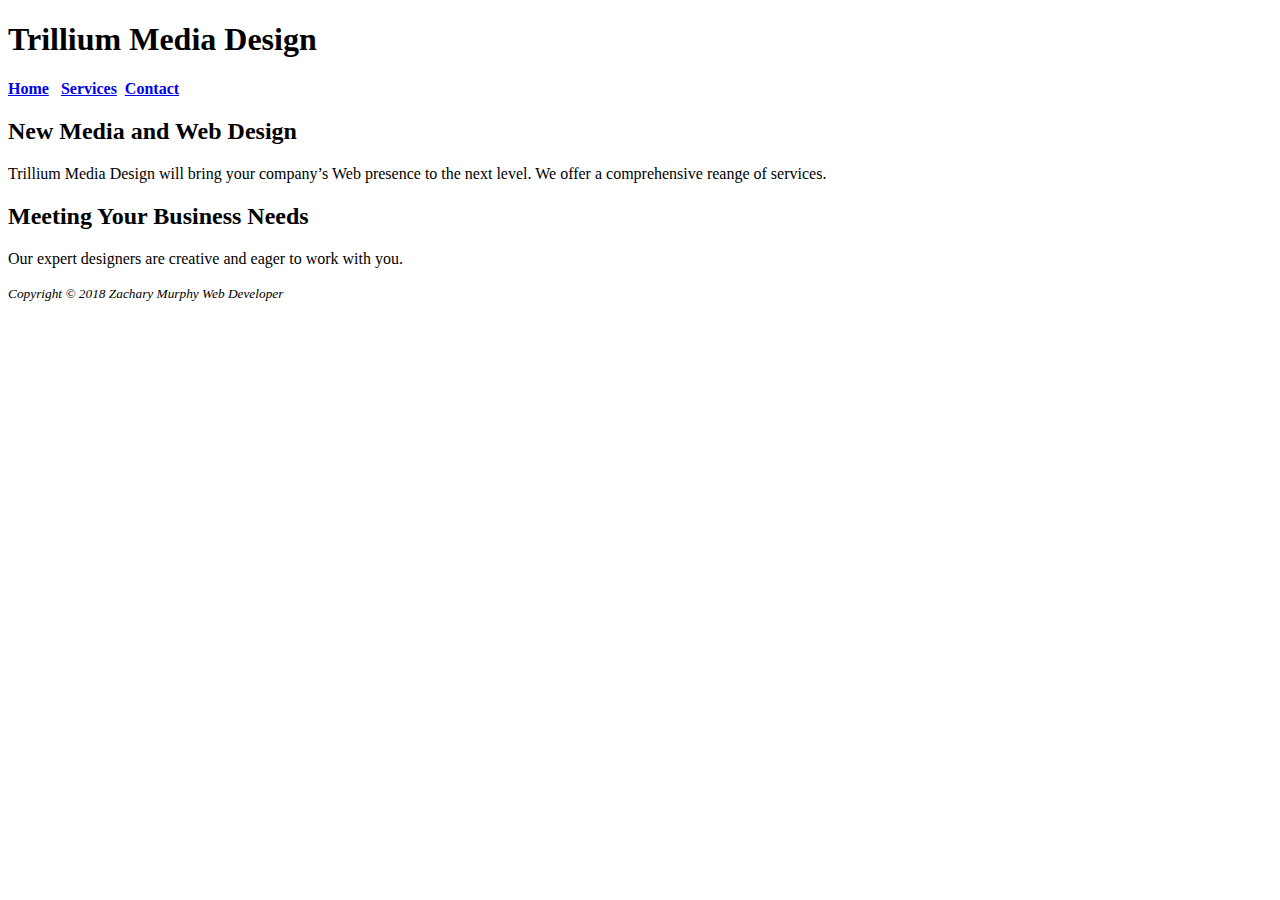
==== Trillium Media Design/index.html @ e4b796c4 "three webpages for site" ====
<!DOCTYPE html>
<html lang="en">
<head>
<title>Trillium Media Design</title>
<meta charset="utf-8">
</head>
<body>
<header>
	<h1>Trillium Media Design</h1>
</header>
<nav>
<b><a href="index.html">Home</a> &nbsp; 
	<a href="services.html">Services</a>&nbsp; 
	<a href="concact.html">Contact</a>
	</b>
</nav>
<main>
	<h2>New Media and Web Design</h2>
		<p> Trillium Media Design will bring your company&rsquo;s Web presence to the next level. We offer a comprehensive reange of services. </p>
	<h2>Meeting Your Business Needs</h2>
		<p>Our expert designers are creative and eager to work with you. </p>
</main>
<footer>
	<small><i>Copyright &copy; 2018 Zachary Murphy Web Developer</i></small>
</footer>
</body>
</html>
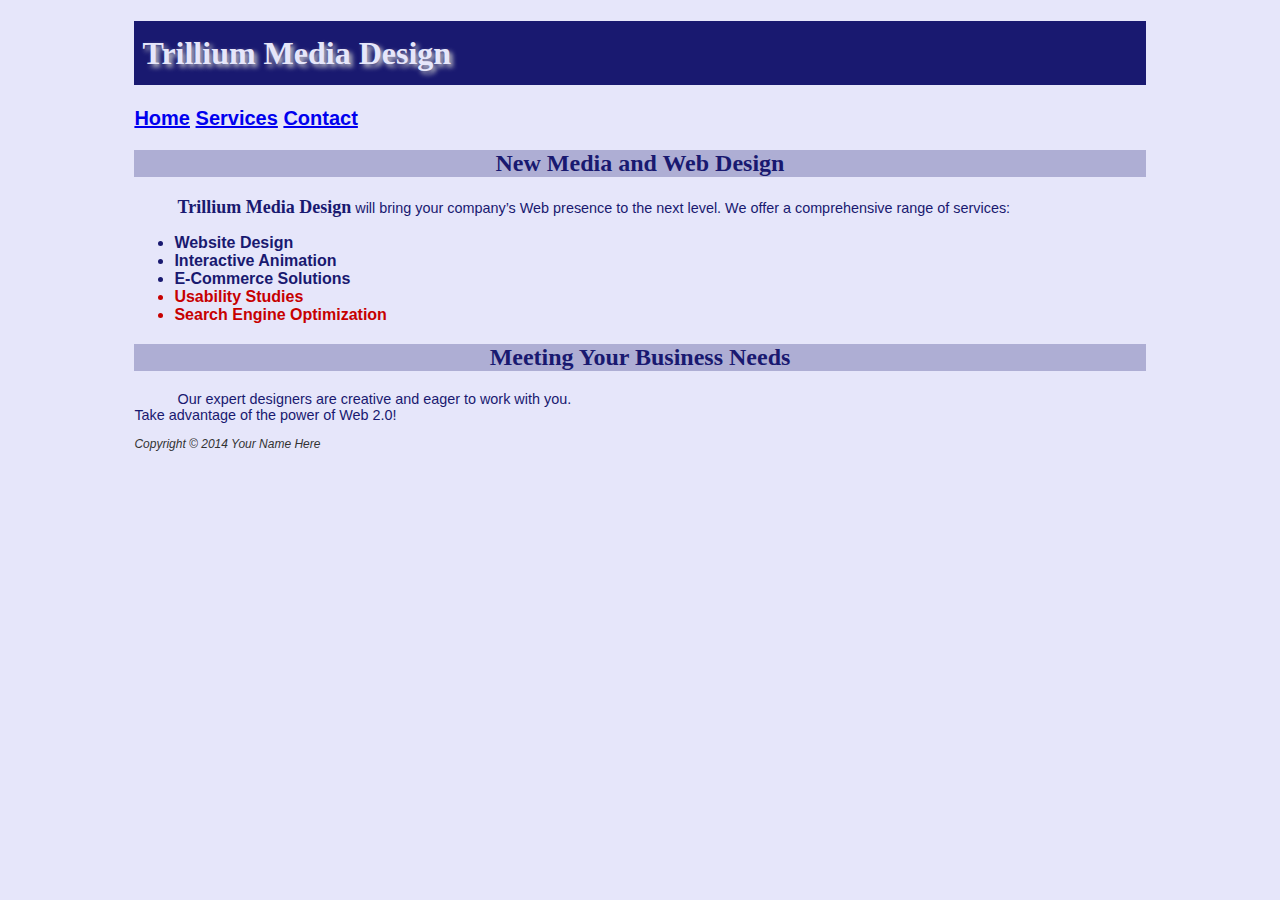
==== commit 5e2de958: "more css changes" ====
--- a/Trillium Media Design/index.html
+++ b/Trillium Media Design/index.html
@@ -3,25 +3,33 @@
 <head>
 <title>Trillium Media Design</title>
 <meta charset="utf-8">
+<link href="trillium.css" rel="stylesheet">
 </head>
 <body>
+<div id="wrapper">
 <header>
-	<h1>Trillium Media Design</h1>
-</header>
-<nav>
-<b><a href="index.html">Home</a> &nbsp; 
-	<a href="services.html">Services</a>&nbsp; 
-	<a href="concact.html">Contact</a>
-	</b>
-</nav>
-<main>
-	<h2>New Media and Web Design</h2>
-		<p> Trillium Media Design will bring your company&rsquo;s Web presence to the next level. We offer a comprehensive reange of services. </p>
-	<h2>Meeting Your Business Needs</h2>
-		<p>Our expert designers are creative and eager to work with you. </p>
-</main>
-<footer>
-	<small><i>Copyright &copy; 2018 Zachary Murphy Web Developer</i></small>
-</footer>
+   <h1>&nbsp;Trillium Media Design</h1>
+ </header>
+   <nav>
+ <a href="index.html">Home</a> <a href="services.html">Services</a> <a href="contact.html">Contact</a>
+ </nav>
+ <main>
+   <h2>New Media and Web Design</h2>
+   <p><span class="company">Trillium Media Design</span> will bring your company&rsquo;s Web presence to the next level. 
+   We offer a comprehensive range of services:</p>
+   <ul>
+     <li>Website Design</li>
+     <li>Interactive Animation</li>
+     <li>E-Commerce Solutions</li>  	
+     <li class="feature">Usability Studies</li>
+     <li class="feature">Search Engine Optimization</li>
+   </ul>
+   <h2>Meeting Your Business Needs</h2>
+   <p>Our expert designers are creative and eager to work with you. <br>Take advantage of the power of Web 2.0!</p>
+  </main>
+  <footer>Copyright &copy; 2014 Your Name Here</footer>
+ </div>
 </body>
 </html>
+
+
--- a/Trillium Media Design/trillium.css
+++ b/Trillium Media Design/trillium.css
@@ -0,0 +1,29 @@
+body { background-color: #e6e6fa; 
+       color: #191970; 
+       font-family: Arial, Verdana, sans-serif; }
+h1 { background-color: #191970; 
+     color: #e6e6fa; 
+    line-height: 200%;
+     font-family: Georgia, "Times New Roman", serif;
+     text-shadow: 3px 3px 5px #cccccc;	 } 
+h2 { background-color: #aeaed4; 
+     color: #191970;
+	 text-align: center;
+     font-family: Georgia, "Times New Roman", serif;  }
+p { font-size: .90em;
+    text-indent: 3em; }
+ul { font-weight: bold; } 
+nav { font-weight: bold;
+      font-size: 1.25em; }
+.feature { color: #C70000; }
+footer { color: #333333;
+         font-size: .75em;
+         font-style: italic; }
+.company{font-weight: bold;
+		font-family: Georgia, "Times New Roman", serif;
+		font-size: 1.25em;}
+#wrapper{
+	margin-left: auto;
+	margin-right: auto;
+	width: 80%;
+}